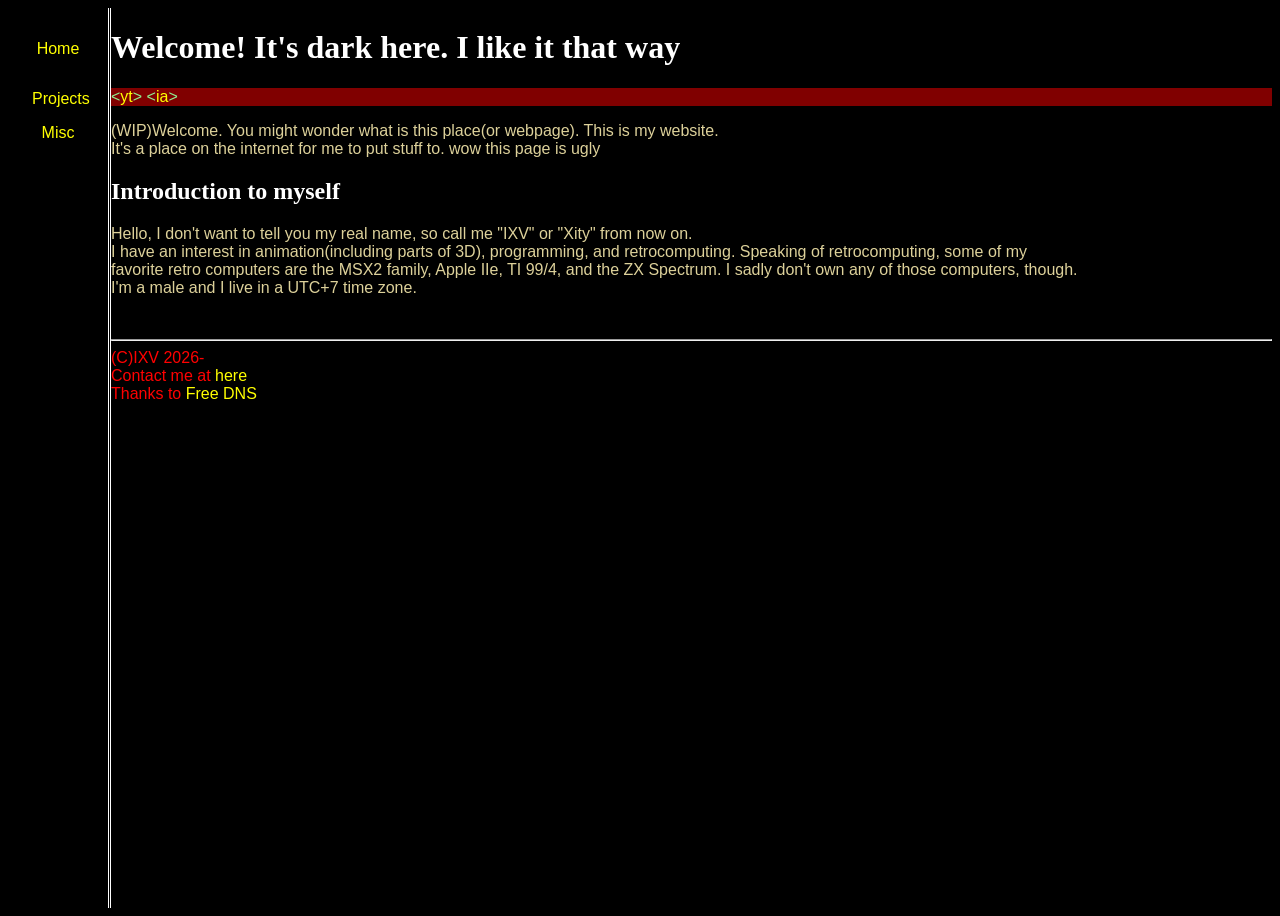
==== index.html @ 70ddb8f3 "Add files via upload" ====
<!DOCTYPE html>
<html lang="en">
  <head>
    <meta charset="UTF-8">
    <meta name="viewport" content="width=device-width, initial-scale=1.0">
    <title>uhhhhhhhh</title>
    <link rel="stylesheet" href="./style.css">
  </head>
  <body>
    <aside class="sb">
      <nav>
        <ul class="nvbl">
          <li><a href="./index.html">Home</a><li>
          <li><a href="./projects">Projects</a></li>
          <li><a href="./misc.html">Misc</a><li>
        </ul>
      </nav>
    </aside>
    <div class="d">
      <header><h1 class="h">Welcome! It's dark here. I like it that way</h1></header>
      <nav class="nv">&lt;<a href="https://www.youtube.com/@ixv6745">yt</a>&gt; &lt;<a href="https://archive.org/details/@alkmvix">ia</a>&gt;</nav>
        <main class="mn">
          <p class="p">
            (WIP)Welcome. You might wonder what is this place(or webpage). This is my website.<br>
            It's a place on the internet for me to put stuff to.
            wow this page is ugly
          </p>
          <h2 class="h">Introduction to myself</h2>
          <p class="p">
            Hello, I don't want to tell you my real name, so call me "IXV" or "Xity" from now on.<br>
            I have an interest in animation(including parts of 3D), programming, and retrocomputing. Speaking of retrocomputing, some of my<br>
            favorite retro computers are the MSX2 family, Apple IIe, TI 99/4, and the ZX Spectrum. I sadly don't own any of those computers, though.<br>
            I'm a male and I live in a UTC+7 time zone.
          </p>
          <br>
        </main>
      <footer>
        <hr>
        (C)IXV 2026-<br>
        Contact me at <a href="mailto:xityisjustcity10@gmail.com">here</a><br>
        Thanks to <a href="https://freedns.afraid.org">Free DNS</a>
      </footer>
    </div>
  </body>
</html>
---- style.css ----
body {
    background-color:black;
    display:flex;
    width:auto;
    height:100vh;
}
a:link {color:yellow;text-decoration:none;}
a:visited {color:green;text-decoration:none;}
a:hover {color:blue;text-decoration:none;}
.sb {
    width:100%;
    max-width:100px;
    border-right:3px double #ffffff;

    nav .nvbl {
        color:green;
        list-style:none;
        margin:auto;
        padding:24px;
        text-align:center;
        font-family:sans-serif;

        li {
            padding:8px 0;
            margin:auto;
        }
    }
}
.d {
    width:100%;
    margin:0;
}
.p {
    color:#ddd19a;
    font-family:sans-serif;
}
.ms {
    color:#abffff;
    font-family:monospace;
}
.nv {
    color:LightGreen;
    background-color:maroon;
    font-family:sans-serif;
}
.h {
    color:white;
    font-family:serif;
}
.l {
    color:#abffff;
    font-family:sans-serif;
}
table{
    color:#ffffff;
    font-family:monospace;
}
footer {
    color:red;
    font-family:sans-serif;
}
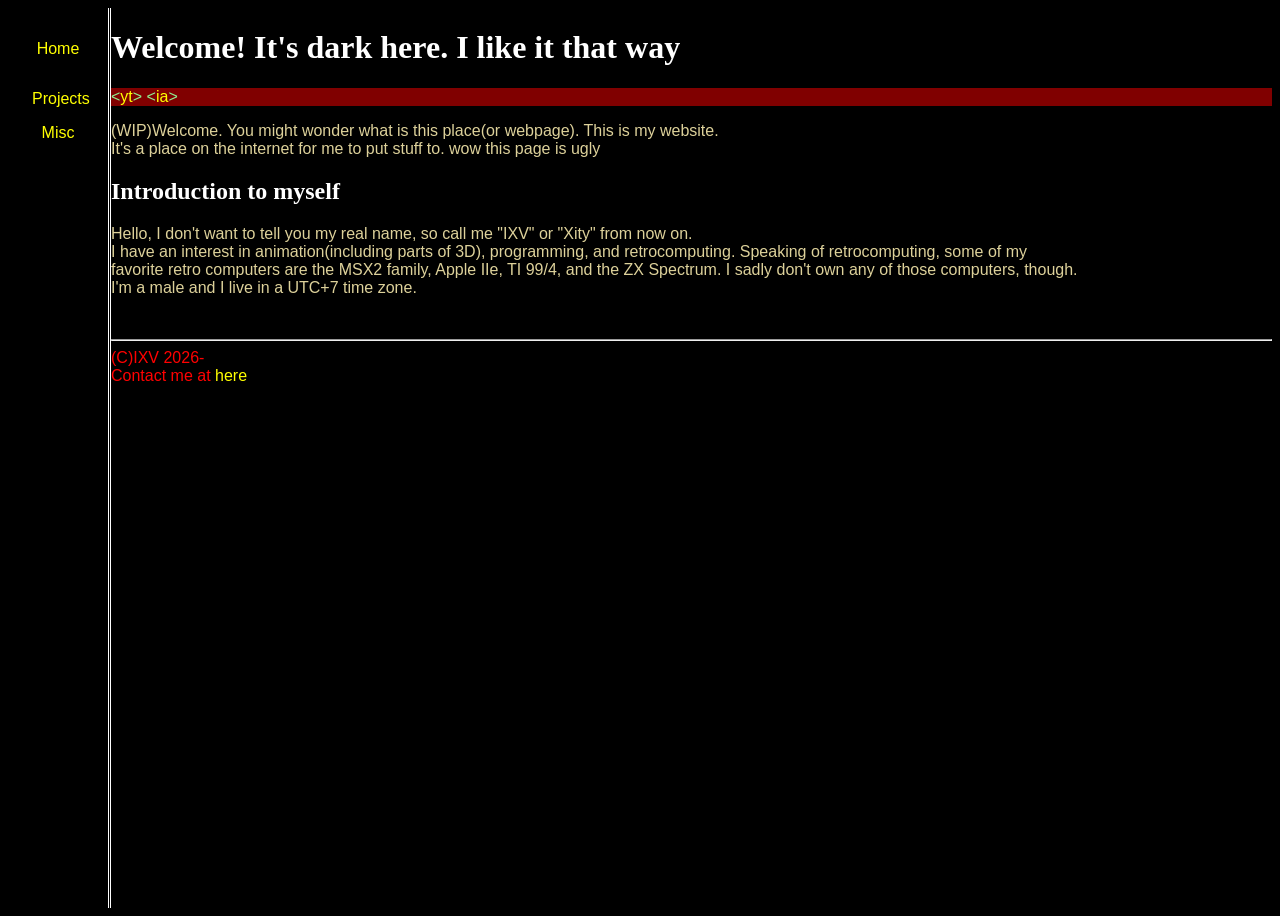
==== commit a6a5dc43: "Update index.html" ====
--- a/index.html
+++ b/index.html
@@ -3,7 +3,7 @@
   <head>
     <meta charset="UTF-8">
     <meta name="viewport" content="width=device-width, initial-scale=1.0">
-    <title>uhhhhhhhh</title>
+    <title>xity</title>
     <link rel="stylesheet" href="./style.css">
   </head>
   <body>
@@ -37,8 +37,7 @@
       <footer>
         <hr>
         (C)IXV 2026-<br>
-        Contact me at <a href="mailto:xityisjustcity10@gmail.com">here</a><br>
-        Thanks to <a href="https://freedns.afraid.org">Free DNS</a>
+        Contact me at <a href="mailto:xityisjustcity10@gmail.com">here</a>
       </footer>
     </div>
   </body>
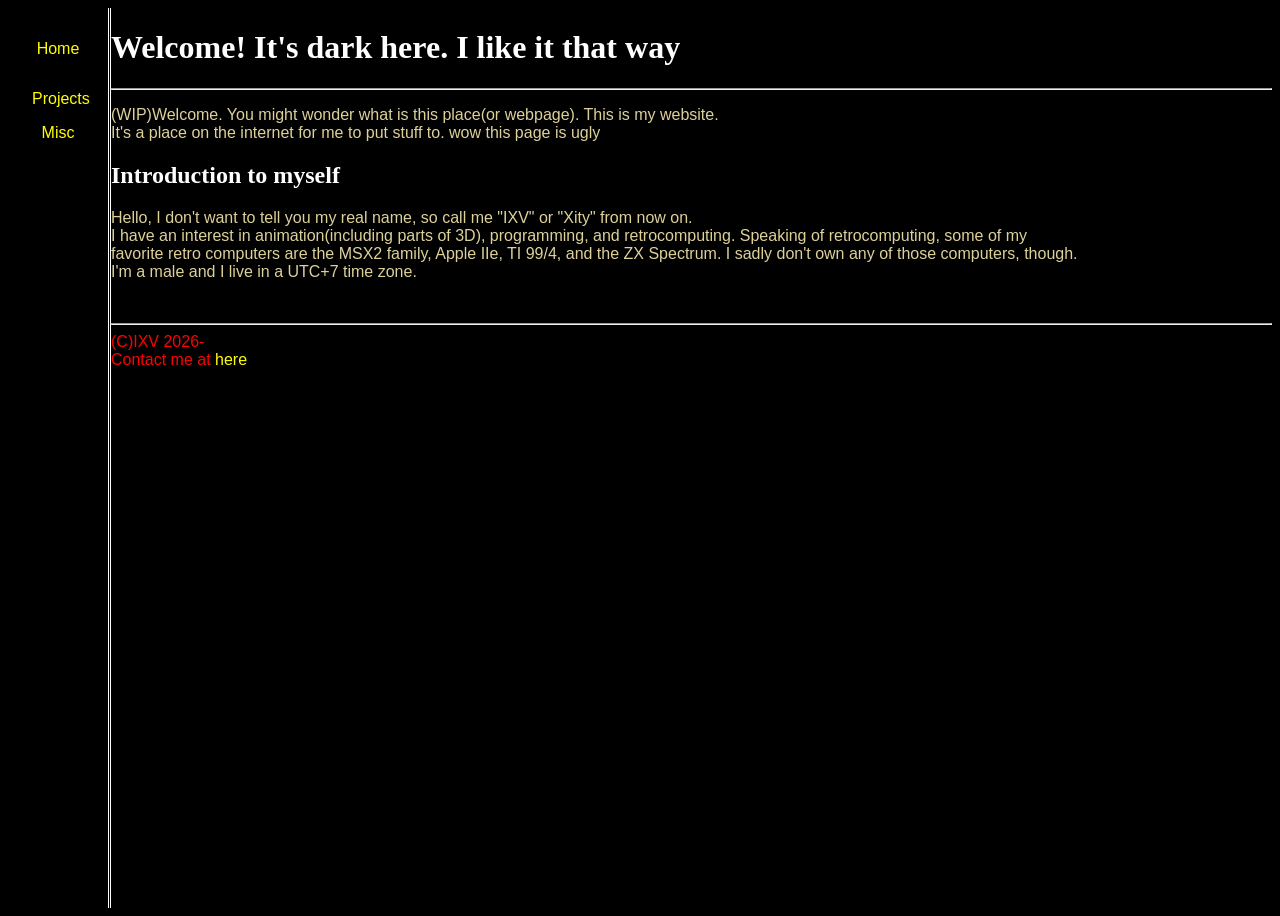
==== commit 81732b81: "Update index.html" ====
--- a/index.html
+++ b/index.html
@@ -18,7 +18,7 @@
     </aside>
     <div class="d">
       <header><h1 class="h">Welcome! It's dark here. I like it that way</h1></header>
-      <nav class="nv">&lt;<a href="https://www.youtube.com/@ixv6745">yt</a>&gt; &lt;<a href="https://archive.org/details/@alkmvix">ia</a>&gt;</nav>
+        <hr>
         <main class="mn">
           <p class="p">
             (WIP)Welcome. You might wonder what is this place(or webpage). This is my website.<br>
